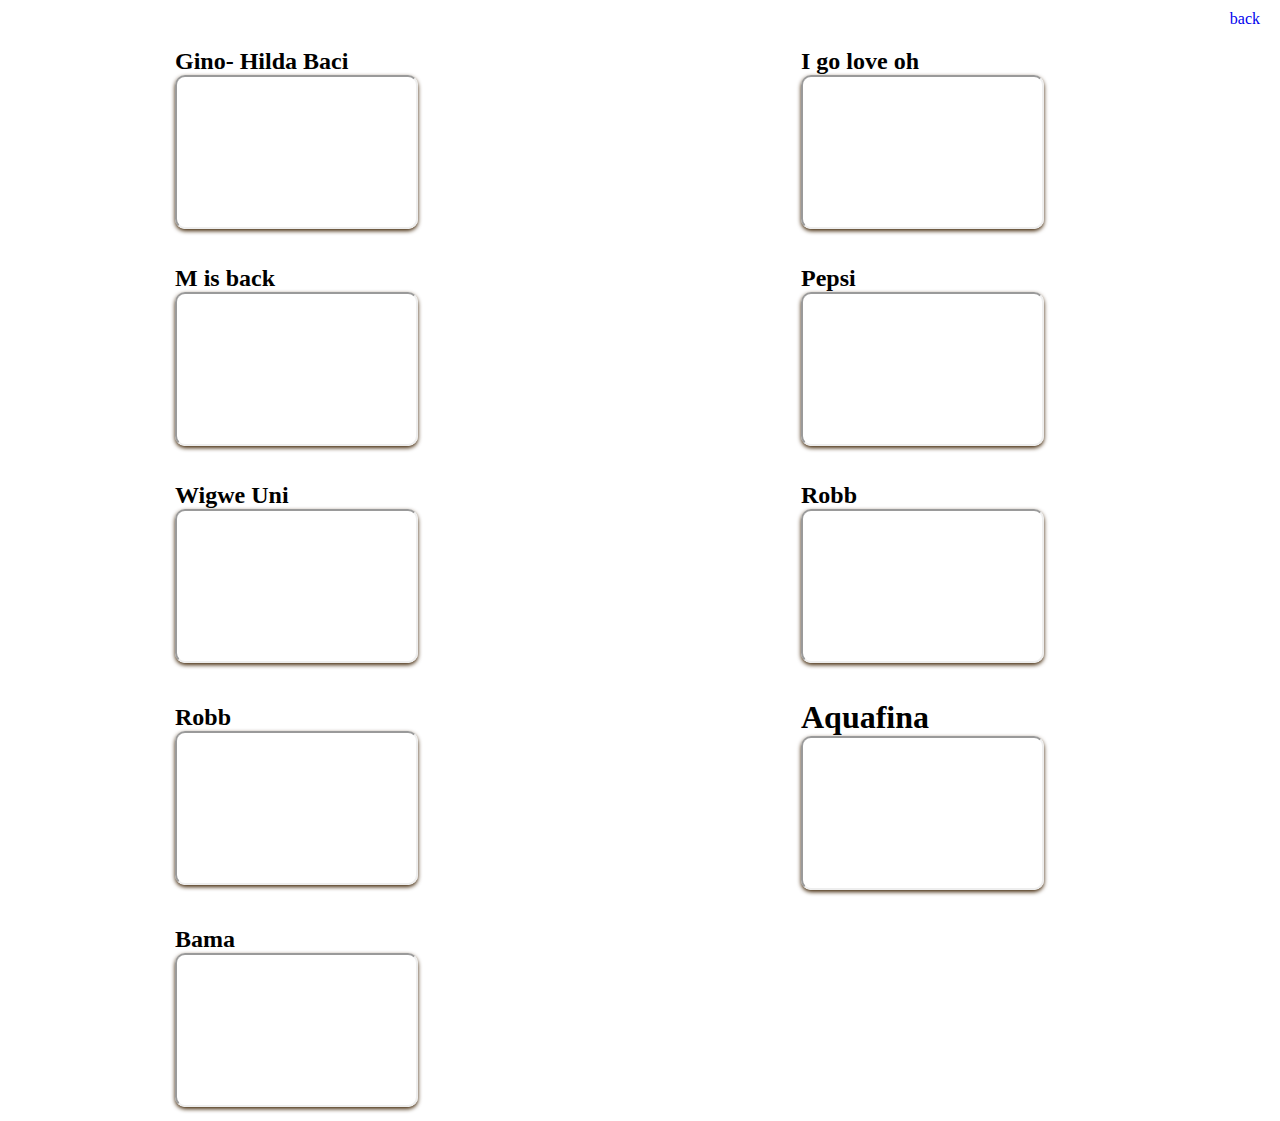
==== project.html @ 68d5eab4 "improved" ====
<!DOCTYPE html>
<html lang="en">
<head>
  <meta charset="UTF-8">
  <meta name="viewport" content="width=device-width, initial-scale=1.0">
  <title>Projects</title>
  <link rel="stylesheet" href="styles.css" />
</head>
<body >
  <section class="project-section">
    <div><a href="index.html" id="back" >back</a></div>
  <div class="video-container">
   
   <div>
    <h2>Gino- Hilda Baci</h2>
    <iframe data-src="https://drive.google.com/file/d/1KGZOC4RyKz5xnenW7zll6xpPYHQg_Bb3/preview"  id="projects" allow="autoplay"></iframe>
    
   </div>
   <div>
    <h2>I go love oh</h2>
    <iframe data-src="https://drive.google.com/file/d/1FH3SyUfX2-1Ap_nznJW8zKcPCbJiFL4w/preview"  id="projects" allow="autoplay"></iframe>
   </div>
   <div>
    <h2>M is back</h2>
    <iframe data-src="https://drive.google.com/file/d/1K-zXu_NdZ0j2j5opSVgOdYfAFawiTFbf/preview"  id="projects" allow="autoplay"></iframe>
   </div>
   <div>
    <h2>Pepsi</h2>
    <iframe data-src="https://drive.google.com/file/d/1-hxlkKpRGxoo2Ng8V8OaXWrhBQQeceNt/preview"  id="projects" allow="autoplay"></iframe>
   </div>
   <div>
    <h2>Wigwe Uni</h2>
    <iframe data-src="https://drive.google.com/file/d/1W9ueIR8EcoZcll4hSCix80eutLrynjWv/preview"  id="projects" allow="autoplay"></iframe>
   </div>
   <div>
    <h2>Robb</h2>
    <iframe data-src="https://drive.google.com/file/d/1dmdIzc8zWQ9lG89ekFku-p_3TqUqKzhK/preview"  id="projects" allow="autoplay"></iframe>
   </div>
   <div>
    <h2>Robb</h2>
    <iframe data-src="https://drive.google.com/file/d/1GedmBZ8KW6hUEalVjBs8DzVnFA0GULf5/preview"  id="projects" allow="autoplay"></iframe>
   </div>
   <div>
    <h1>Aquafina</h1>
    <iframe  id="projects" data-src="https://drive.google.com/file/d/1aGujulW-IqNoO48wXOHoODVxBhU1JYT3/preview"  allow="autoplay"></iframe>
   </div>
   <div>
    <h2>Bama</h2>
    <iframe id="projects" data-src="https://drive.google.com/file/d/1rbqt241Je9SRXb7WM0GsXAo_lxYOZ9zH/preview" allow="autoplay"></iframe>
   </div>
  </div>
</section>
   <script>
   const video = document.getElementById('projects')
   video.pause();

   video.addEventListener('mouseenter', function() {
    video.currentTime = 3
    video.Play()

    
    setTimeout(() => {
      video.pause();
    }, 5000)
   })

   video.addEventListener('mouseleave', function () {
   
    this.Pause()
    this.currentTime = 0;
   })

  //  const goBack = document.getElementById("back")
  //  goBack.addEventListener("click", () => {
  //   window.history.back()
  //  }) 
   </script>
</body>
</html>
---- styles.css ----
*{
  margin: 0;
  padding: 0;
  box-sizing: border-box;
}
body{
  overflow-x: hidden;
  scroll-behavior: smooth;
  padding: 10px 20px;
}
h1,h2,h3,h4,h5{
  font-family: 'Cormorant Infant', serif;
  color: #000;
  
}
.main h3{
  font-size: 30px;
  margin-top: 30px;
  margin-bottom: 10px;
  color: #000;
}
a{
  text-decoration: none;
}
p {
  font-family: "Muli", sans-serif;
  font-weight: 400 ;
  font-size: 16px;
  color: black;
}
li{
    list-style: none;
 
}
.header-img{
 width: 40%;
 height: 40%;
 border-radius: 10%;
 margin-top: 20px;
}
.header-img img{
  width: 100%;
}
.header{
  display: flex;
  justify-content: space-around;
}
.info{
  display: flex;
  flex-direction: column;
  justify-content: center;
  align-items: center;
  text-align: center;
}
.info-text{
  display: flex;
  flex-direction: column;
  justify-content: center;
  align-items: center;
}
.name{
  font-size: 40px;
  /* margin-top: 30px;
  margin-bottom: 2px; */
}
.role{
  font-size: 20px;
  
}
.tagline2{
  font-size: 15px;
 
}
.tagline{
  font-weight: 600;
  margin-top: 10px;
}
.social-link{
  display: flex;
}
.icon{
  display: flex;
  align-items: center;
  justify-content: center;
  width: 30px;
  height: 30px;
  border-radius: 50%;
  background-color: #bdbdbd;
  margin: 10px 20px 10px  5px;
}
.social-icon{
  width: 15px;

  }
  .nav{
    display: flex;
    width: 100%;
    height: 40px;
    padding: 10px;
    margin-top: 20px;
    background-color: black;
    align-items: center;
    justify-content: center;
  }
  .list-items{
    
   color: black;
   font-size: 16px;
   margin: 0  50px ;
  }
  .list-items:hover{
    text-decoration: underline;
  }
  .main{
    /* background-color: #454545; */
    padding: 50px;
    margin-top: 20px;
    border-radius: 5%;
  }
  .main p{
    color: #000;
  }
.fade-in{
  opacity: 0;
  animation: fade-in 1s ease-in-out forwards;
}
@keyframes fade-in {
  0%{
    opacity: 0;
  }
  100%{
    opacity: 1;
  }
}
#skills li{
  font-size: 16px;
  color: #000;
  list-style:circle;
  font-family: "Muli", sans-serif;
}
.scroll-container{
  background-color: white;
  overflow: hidden;
  width: 150%; 
}
.scroll-content {
  display: flex;
  flex-wrap: nowrap;
  animation: marquee 10s linear infinite;
  aspect-ratio: 16/9;
  
}

.scroll-content img {
  width: auto; /* Ensure images maintain aspect ratio */
  
  max-height: 100px; /* Adjust height as needed */
  margin-right: 20px; /* Add space between images */
}
@keyframes marquee {
  0% {
    transform: translateX(100%);
  }
  100% {
    transform: translateX(-100%);
  }
}

.video-container{
  display: grid;
  grid-template-columns: repeat(2, 2fr);
padding: 0 10px;
 gap: 2rem;
 margin-top: 20px;
 place-items: center;
 animation: fade-in 1s ease-in-out forwards;
}
#projects{
  width: 80%;
 /* padding: 2px; */
 border-radius: 10px;
  box-shadow: 0 2px 4px rgb(63, 36, 5);
}
#back{
  display: flex;
 justify-content: end;
}
@media only screen and (max-width: 780px){
  .video-container{
 
    grid-template-columns: repeat(1, 2fr);
  padding: 0 10px;
  
  
  }
  body{
    overflow-x: hidden;
    scroll-behavior: smooth;
    padding: 20px;
  }
  
  .header-img{
    width: 100%;
    height: auto;
    border-radius: 10%;
   }
   .header{
    display: block;
   }
   .social-icon{
    margin: 5px;
    width: 20px;
    }
    .icon{
      display: flex;
      align-items: center;
      justify-content: center;
      width: 40px;
      height: 40px;
      border-radius: 50%;
      background-color: grey;
      margin: 10px 10px 10px  5px;
    }
    .list-items{
 
      font-size: 20px;
      margin: 15px ;
     }
     .main{
     padding: 20px;
      border-radius: 10px;
    }
    .main h3{
      font-size: 40px;
    }
    .main p{
      font-size: 20px;
      line-height: 1.2;
    }
    #skills li{
      font-size: 22px;

      list-style:circle;
      margin-left: 20px;
    }
}
@media only screen and (min-width: 768px) and (max-width: 1024px){
  .header-img{
    width: 90%;
    height: auto;
    border-radius: 10%;
    margin-top: 20px;
   
   }
   .name{
    font-size: 50px;
    margin-top: 30px;
    margin-bottom: 2px;
  }
  .role{
    font-size: 25px;
    
  }
  .tagline2{
    font-size: 25px;
   
  }
  .tagline{
    font-size: 25px;
    font-weight: 600;
    margin-top: 10px;
  }
 
  .social-icon{
    margin: 10px;
    width: 30px;
    
    }
    .icon{
      display: flex;
      align-items: center;
      justify-content: center;
      width: 50px;
      height: 50px;
      border-radius: 50%;
      background-color: grey;
      margin: 10px 30px 10px  5px;
    }
    .list-items{
    
      color: white;
      font-size: 20px;
      margin: 15px ;
     }

}
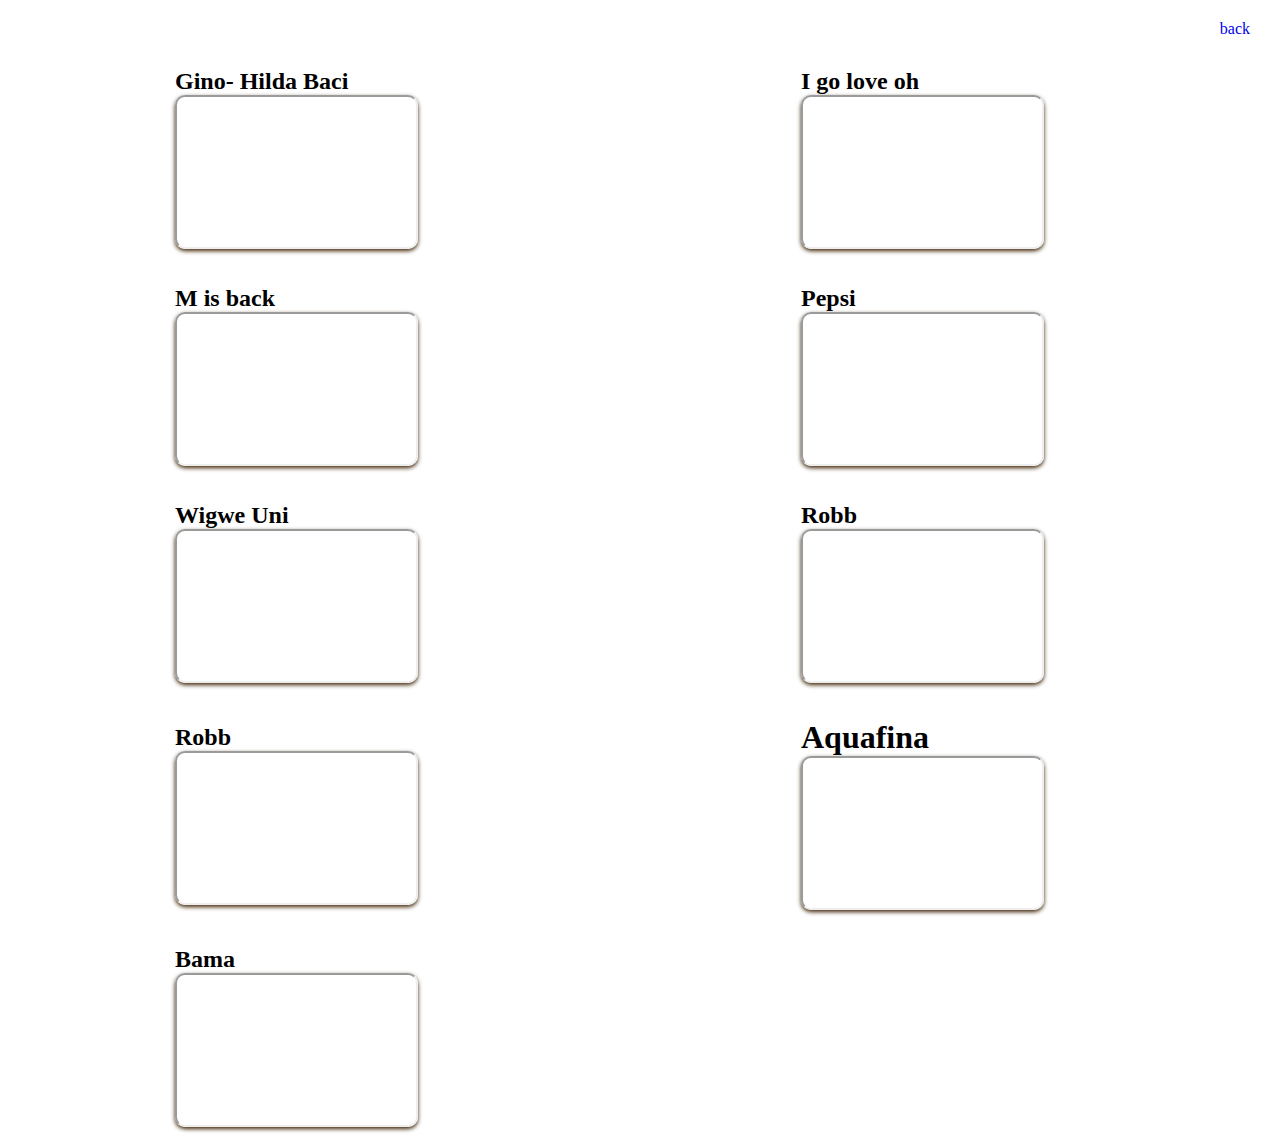
==== commit 503dac86: "changes" ====
--- a/project.html
+++ b/project.html
@@ -13,62 +13,62 @@
    
    <div>
     <h2>Gino- Hilda Baci</h2>
-    <iframe data-src="https://drive.google.com/file/d/1KGZOC4RyKz5xnenW7zll6xpPYHQg_Bb3/preview"  id="projects" allow="autoplay"></iframe>
+    <iframe src="https://drive.google.com/file/d/1KGZOC4RyKz5xnenW7zll6xpPYHQg_Bb3/preview"  id="projects" allow="autoplay"></iframe>
     
    </div>
    <div>
     <h2>I go love oh</h2>
-    <iframe data-src="https://drive.google.com/file/d/1FH3SyUfX2-1Ap_nznJW8zKcPCbJiFL4w/preview"  id="projects" allow="autoplay"></iframe>
+    <iframe src="https://drive.google.com/file/d/1FH3SyUfX2-1Ap_nznJW8zKcPCbJiFL4w/preview"  id="projects" allow="autoplay"></iframe>
    </div>
    <div>
     <h2>M is back</h2>
-    <iframe data-src="https://drive.google.com/file/d/1K-zXu_NdZ0j2j5opSVgOdYfAFawiTFbf/preview"  id="projects" allow="autoplay"></iframe>
+    <iframe src="https://drive.google.com/file/d/1K-zXu_NdZ0j2j5opSVgOdYfAFawiTFbf/preview"  id="projects" allow="autoplay"></iframe>
    </div>
    <div>
     <h2>Pepsi</h2>
-    <iframe data-src="https://drive.google.com/file/d/1-hxlkKpRGxoo2Ng8V8OaXWrhBQQeceNt/preview"  id="projects" allow="autoplay"></iframe>
+    <iframe src="https://drive.google.com/file/d/1-hxlkKpRGxoo2Ng8V8OaXWrhBQQeceNt/preview"  id="projects" allow="autoplay"></iframe>
    </div>
    <div>
     <h2>Wigwe Uni</h2>
-    <iframe data-src="https://drive.google.com/file/d/1W9ueIR8EcoZcll4hSCix80eutLrynjWv/preview"  id="projects" allow="autoplay"></iframe>
+    <iframe src="https://drive.google.com/file/d/1W9ueIR8EcoZcll4hSCix80eutLrynjWv/preview"  id="projects" allow="autoplay"></iframe>
    </div>
    <div>
     <h2>Robb</h2>
-    <iframe data-src="https://drive.google.com/file/d/1dmdIzc8zWQ9lG89ekFku-p_3TqUqKzhK/preview"  id="projects" allow="autoplay"></iframe>
+    <iframe src="https://drive.google.com/file/d/1dmdIzc8zWQ9lG89ekFku-p_3TqUqKzhK/preview"  id="projects" allow="autoplay"></iframe>
    </div>
    <div>
     <h2>Robb</h2>
-    <iframe data-src="https://drive.google.com/file/d/1GedmBZ8KW6hUEalVjBs8DzVnFA0GULf5/preview"  id="projects" allow="autoplay"></iframe>
+    <iframe src="https://drive.google.com/file/d/1GedmBZ8KW6hUEalVjBs8DzVnFA0GULf5/preview"  id="projects" allow="autoplay"></iframe>
    </div>
    <div>
     <h1>Aquafina</h1>
-    <iframe  id="projects" data-src="https://drive.google.com/file/d/1aGujulW-IqNoO48wXOHoODVxBhU1JYT3/preview"  allow="autoplay"></iframe>
+    <iframe  id="projects" src="https://drive.google.com/file/d/1aGujulW-IqNoO48wXOHoODVxBhU1JYT3/preview"  allow="autoplay"></iframe>
    </div>
    <div>
     <h2>Bama</h2>
-    <iframe id="projects" data-src="https://drive.google.com/file/d/1rbqt241Je9SRXb7WM0GsXAo_lxYOZ9zH/preview" allow="autoplay"></iframe>
+    <iframe id="projects" src="https://drive.google.com/file/d/1rbqt241Je9SRXb7WM0GsXAo_lxYOZ9zH/preview" allow="autoplay"></iframe>
    </div>
   </div>
 </section>
    <script>
-   const video = document.getElementById('projects')
-   video.pause();
+  //  const video = document.getElementById('projects')
+  //  video.pause();
 
-   video.addEventListener('mouseenter', function() {
-    video.currentTime = 3
-    video.Play()
+  //  video.addEventListener('mouseenter', function() {
+  //   video.currentTime = 3
+  //   video.Play()
 
     
-    setTimeout(() => {
-      video.pause();
-    }, 5000)
-   })
+  //   setTimeout(() => {
+  //     video.pause();
+  //   }, 5000)
+  //  })
 
-   video.addEventListener('mouseleave', function () {
+  //  video.addEventListener('mouseleave', function () {
    
-    this.Pause()
-    this.currentTime = 0;
-   })
+  //   this.Pause()
+  //   this.currentTime = 0;
+  //  })
 
   //  const goBack = document.getElementById("back")
   //  goBack.addEventListener("click", () => {
--- a/styles.css
+++ b/styles.css
@@ -102,10 +102,14 @@
     background-color: black;
     align-items: center;
     justify-content: center;
+   
+  }
+  .nav a:hover{
+    text-decoration: underline;
   }
   .list-items{
     
-   color: black;
+   color: white;
    font-size: 16px;
    margin: 0  50px ;
   }
@@ -141,15 +145,20 @@
 }
 .scroll-container{
   background-color: white;
-  overflow: hidden;
-  width: 150%; 
+  overflow-x: hidden;
+  width: 100%; 
+  height: 250px;
 }
 .scroll-content {
   display: flex;
   flex-wrap: nowrap;
-  animation: marquee 10s linear infinite;
+  animation: marquee 15s linear infinite;
+  overflow-x: hidden;
   aspect-ratio: 16/9;
-  
+  width: 250%; 
+}
+.scroll-container::-webkit-scrollbar{
+  display: hidden;
 }
 
 .scroll-content img {
@@ -185,6 +194,7 @@
 #back{
   display: flex;
  justify-content: end;
+ padding: 10px;
 }
 @media only screen and (max-width: 780px){
   .video-container{
@@ -244,6 +254,11 @@
       list-style:circle;
       margin-left: 20px;
     }
+    .main p{
+    
+    text-align: left;
+    
+  }
 }
 @media only screen and (min-width: 768px) and (max-width: 1024px){
   .header-img{
@@ -294,4 +309,4 @@
       margin: 15px ;
      }
 
-}+}
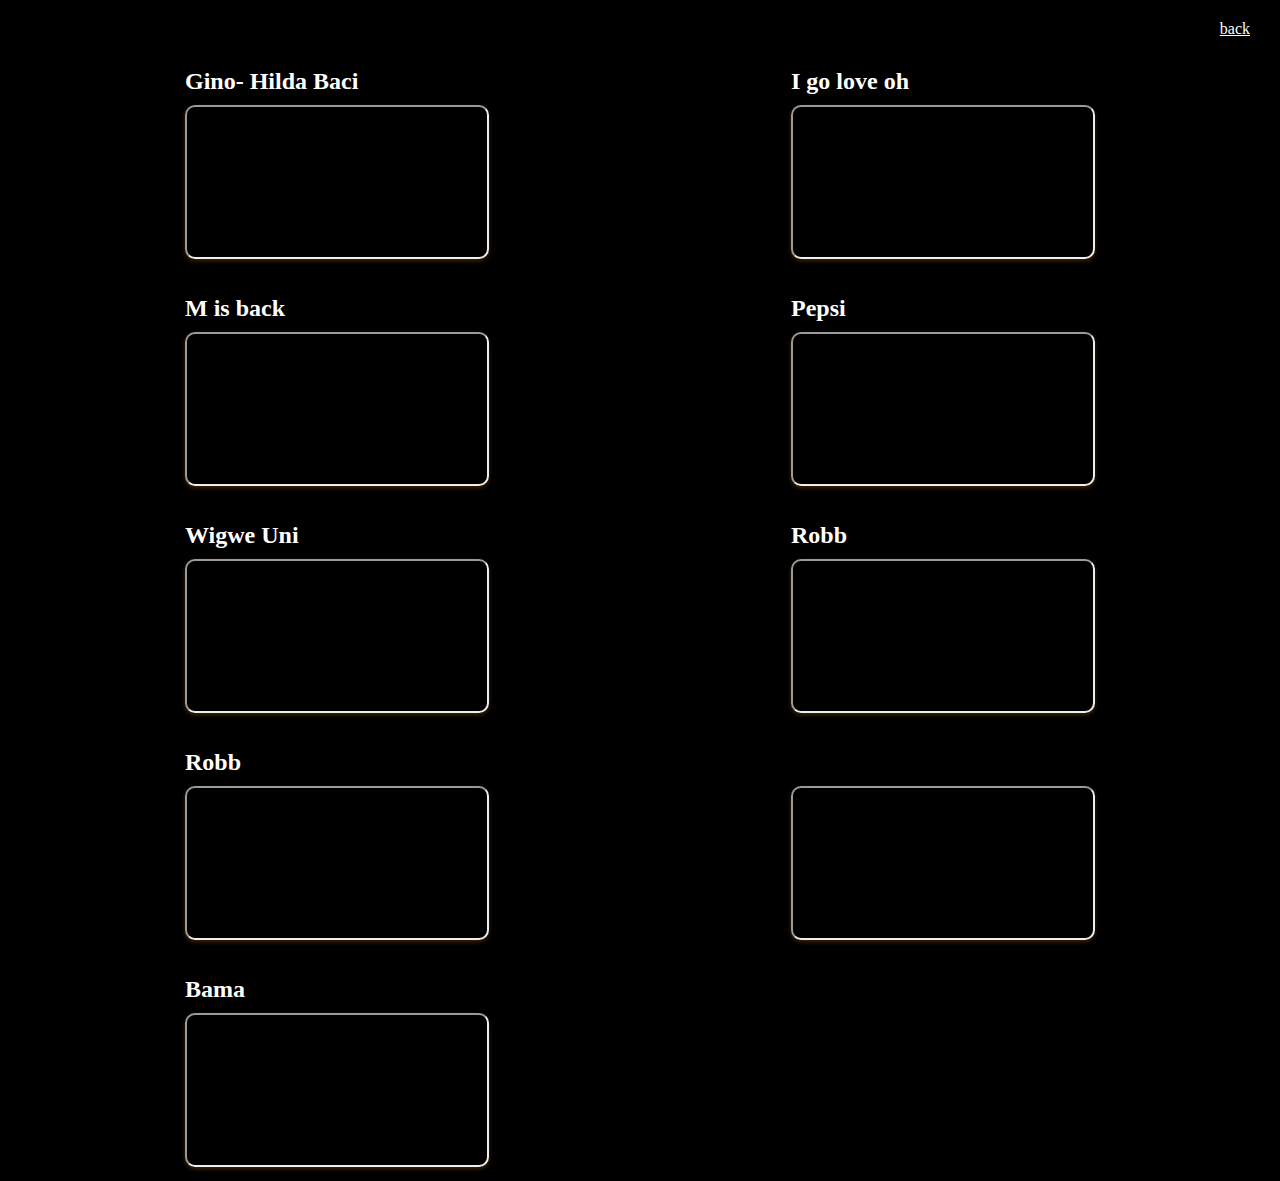
==== commit 9cd7f4de: "done" ====
--- a/project.html
+++ b/project.html
@@ -5,9 +5,14 @@
   <meta name="viewport" content="width=device-width, initial-scale=1.0">
   <title>Projects</title>
   <link rel="stylesheet" href="styles.css" />
+  <style>
+    body{
+      background-color: #000 !important;
+    }
+  </style>
 </head>
 <body >
-  <section class="project-section">
+  <section class="project-section background">
     <div><a href="index.html" id="back" >back</a></div>
   <div class="video-container">
    
--- a/styles.css
+++ b/styles.css
@@ -155,7 +155,7 @@
   animation: marquee 15s linear infinite;
   overflow-x: hidden;
   aspect-ratio: 16/9;
-  width: 250%; 
+  width: 300%; 
 }
 .scroll-container::-webkit-scrollbar{
   display: hidden;
@@ -175,19 +175,26 @@
     transform: translateX(-100%);
   }
 }
-
+.backgound{
+  background-color: #000;
+}
 .video-container{
   display: grid;
   grid-template-columns: repeat(2, 2fr);
-padding: 0 10px;
+padding: 0 30px;
  gap: 2rem;
  margin-top: 20px;
  place-items: center;
  animation: fade-in 1s ease-in-out forwards;
 }
+.video-container h2{
+  color: white;
+  margin-bottom: 10px;
+}
 #projects{
-  width: 80%;
+  width: 100%;
  /* padding: 2px; */
+
  border-radius: 10px;
   box-shadow: 0 2px 4px rgb(63, 36, 5);
 }
@@ -195,14 +202,21 @@
   display: flex;
  justify-content: end;
  padding: 10px;
+ color: white;
+ text-decoration: underline;
 }
 @media only screen and (max-width: 780px){
   .video-container{
  
-    grid-template-columns: repeat(1, 2fr);
-  padding: 0 10px;
-  
-  
+    grid-template-columns: repeat(1, 1fr);
+    padding: 0 ;
+    width: 100%;
+    margin: 0;
+  
+  }
+  .video-container div{
+    width: 80%;
+  height: 80%;
   }
   body{
     overflow-x: hidden;
@@ -217,6 +231,9 @@
    }
    .header{
     display: block;
+   }
+   .info{
+    margin-top: 20px;
    }
    .social-icon{
     margin: 5px;
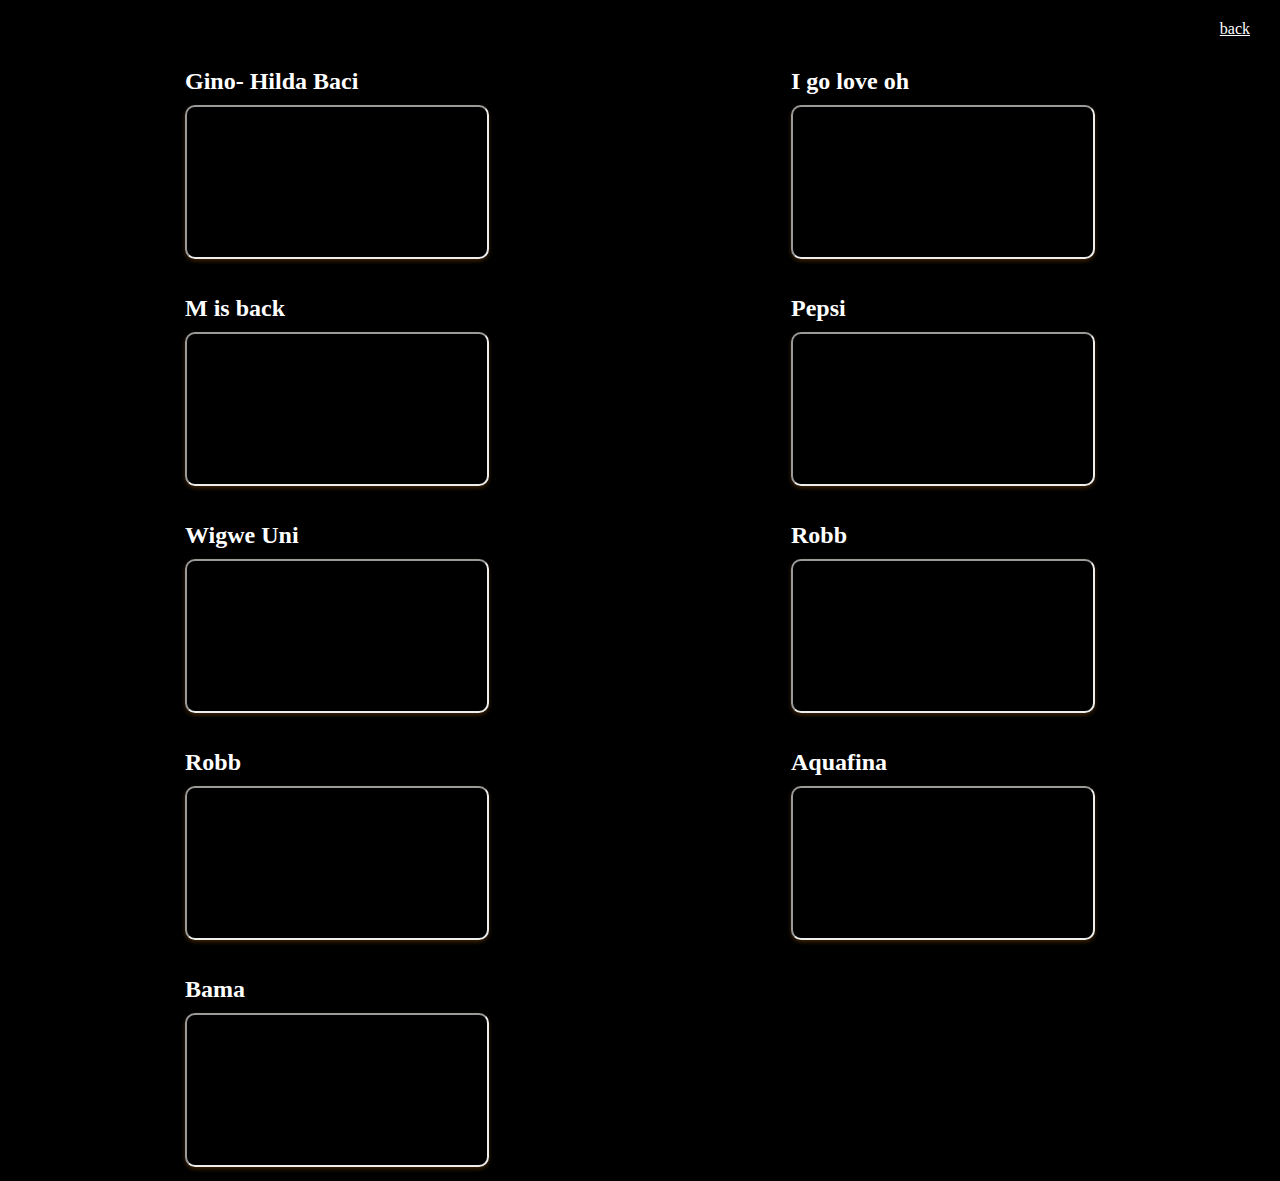
==== commit 5dabf9cd: "done" ====
--- a/project.html
+++ b/project.html
@@ -46,7 +46,7 @@
     <iframe src="https://drive.google.com/file/d/1GedmBZ8KW6hUEalVjBs8DzVnFA0GULf5/preview"  id="projects" allow="autoplay"></iframe>
    </div>
    <div>
-    <h1>Aquafina</h1>
+    <h2>Aquafina</h2>
     <iframe  id="projects" src="https://drive.google.com/file/d/1aGujulW-IqNoO48wXOHoODVxBhU1JYT3/preview"  allow="autoplay"></iframe>
    </div>
    <div>
--- a/styles.css
+++ b/styles.css
@@ -204,6 +204,12 @@
  padding: 10px;
  color: white;
  text-decoration: underline;
+}
+.company{
+  text-decoration: none;
+  color: black;
+  font-size: 20px;
+  
 }
 @media only screen and (max-width: 780px){
   .video-container{
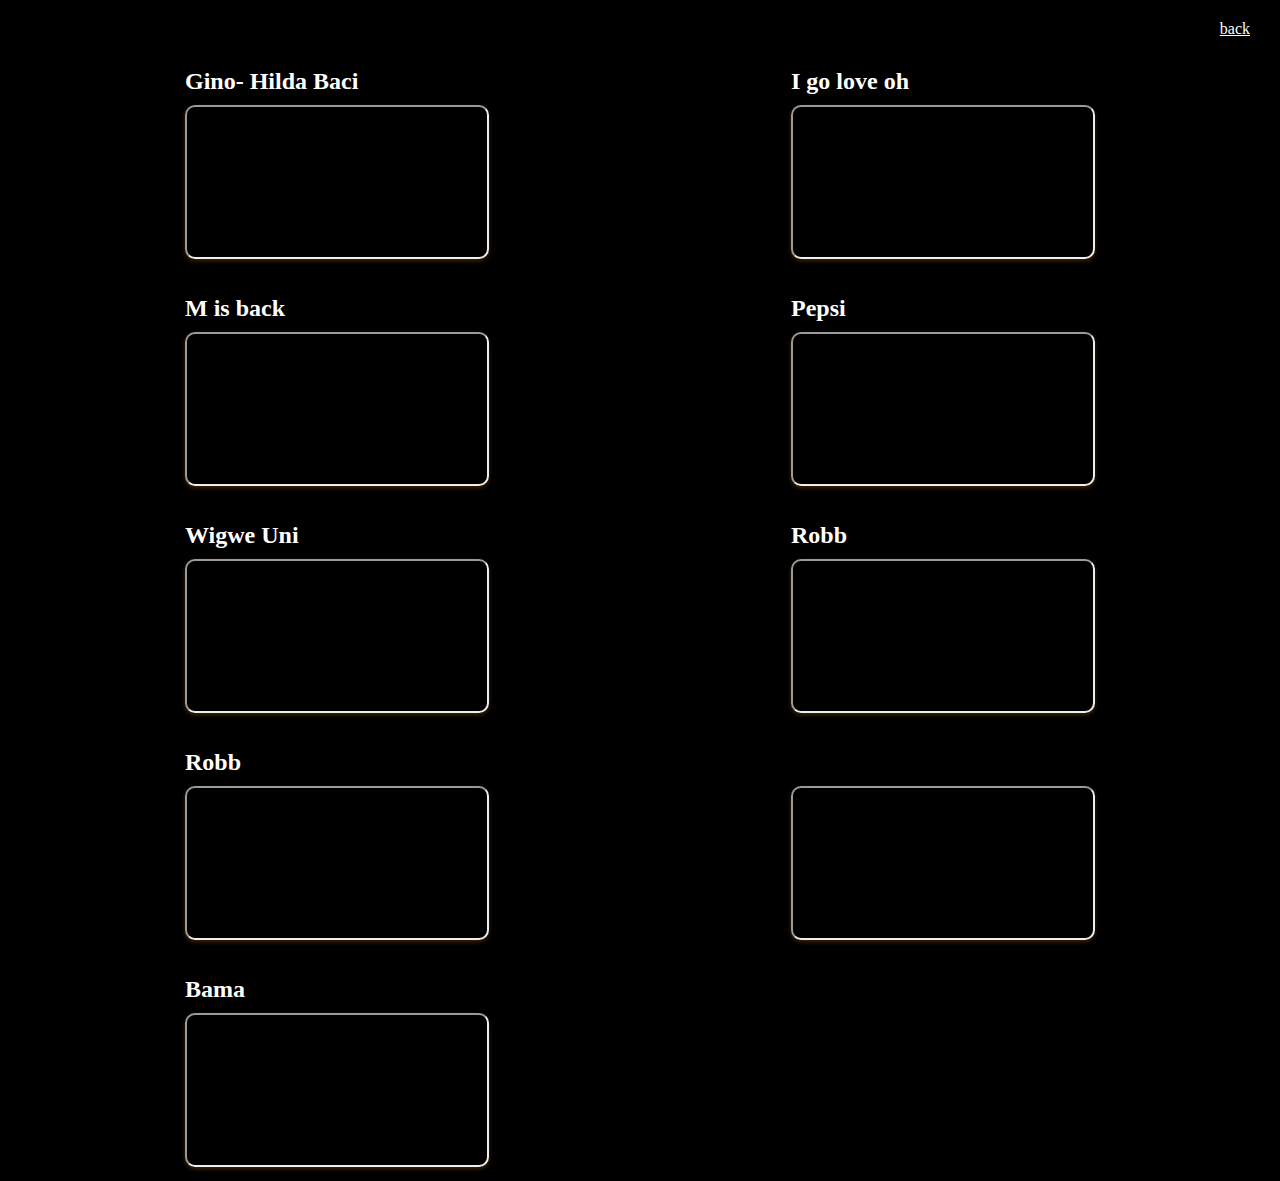
==== commit ed39832c: "Merge branch 'main' of https://github.com/Nenepo/JOEY-OSSAI" ====
--- a/project.html
+++ b/project.html
@@ -46,7 +46,7 @@
     <iframe src="https://drive.google.com/file/d/1GedmBZ8KW6hUEalVjBs8DzVnFA0GULf5/preview"  id="projects" allow="autoplay"></iframe>
    </div>
    <div>
-    <h2>Aquafina</h2>
+    <h1>Aquafina</h1>
     <iframe  id="projects" src="https://drive.google.com/file/d/1aGujulW-IqNoO48wXOHoODVxBhU1JYT3/preview"  allow="autoplay"></iframe>
    </div>
    <div>
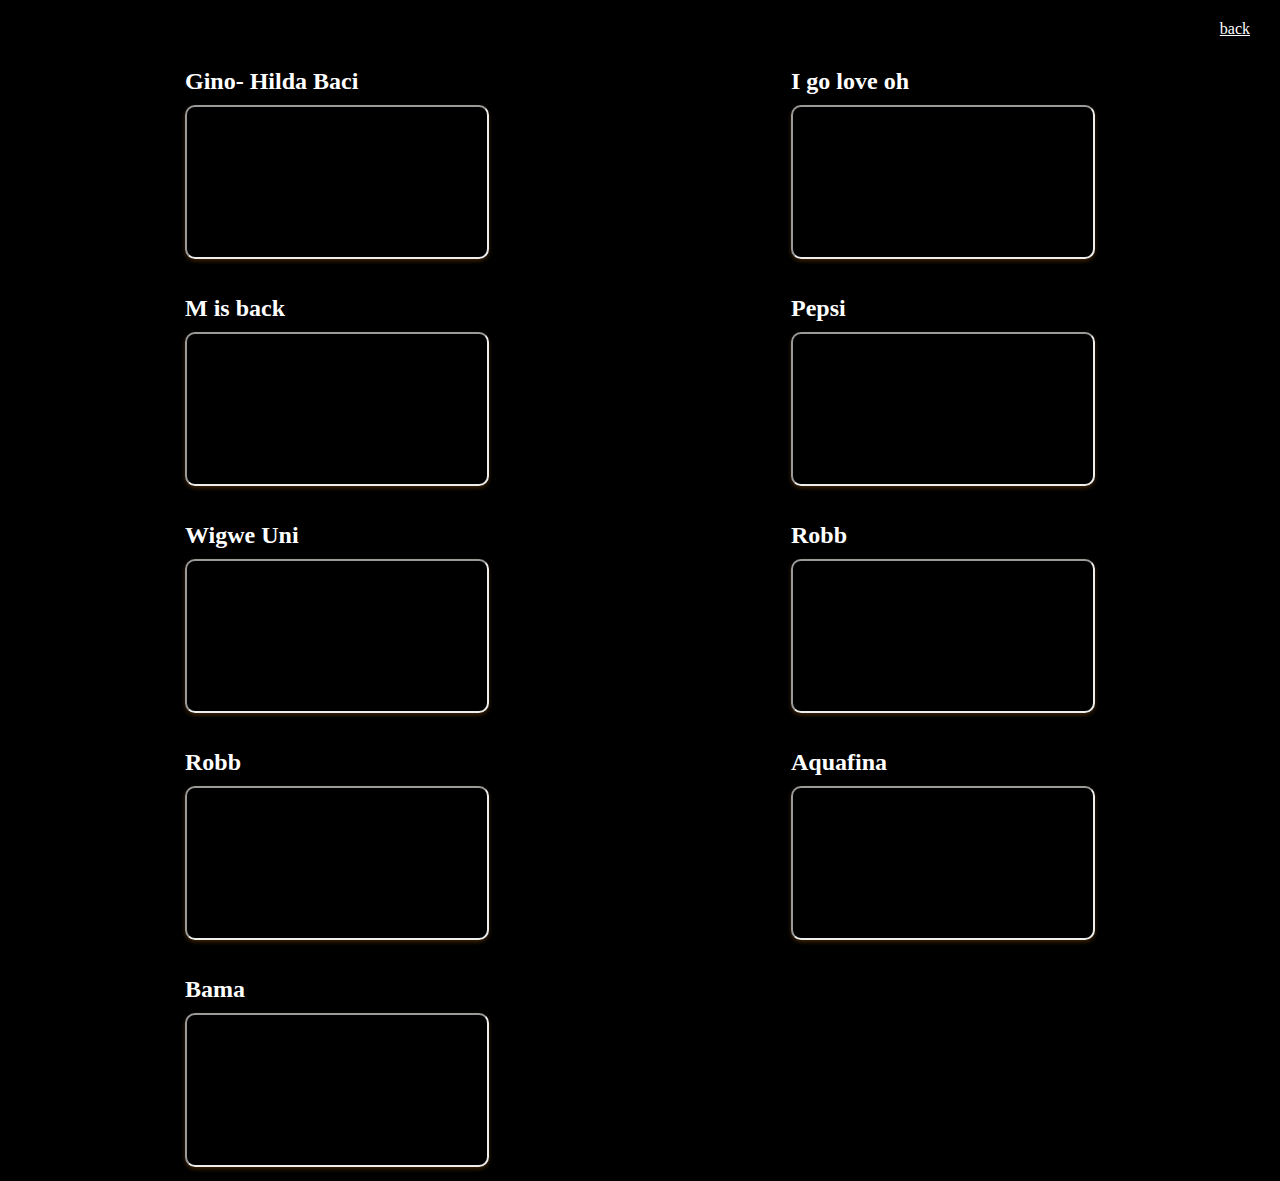
==== commit b9265576: "jh" ====
--- a/project.html
+++ b/project.html
@@ -46,7 +46,7 @@
     <iframe src="https://drive.google.com/file/d/1GedmBZ8KW6hUEalVjBs8DzVnFA0GULf5/preview"  id="projects" allow="autoplay"></iframe>
    </div>
    <div>
-    <h1>Aquafina</h1>
+    <h2>Aquafina</h2>
     <iframe  id="projects" src="https://drive.google.com/file/d/1aGujulW-IqNoO48wXOHoODVxBhU1JYT3/preview"  allow="autoplay"></iframe>
    </div>
    <div>
